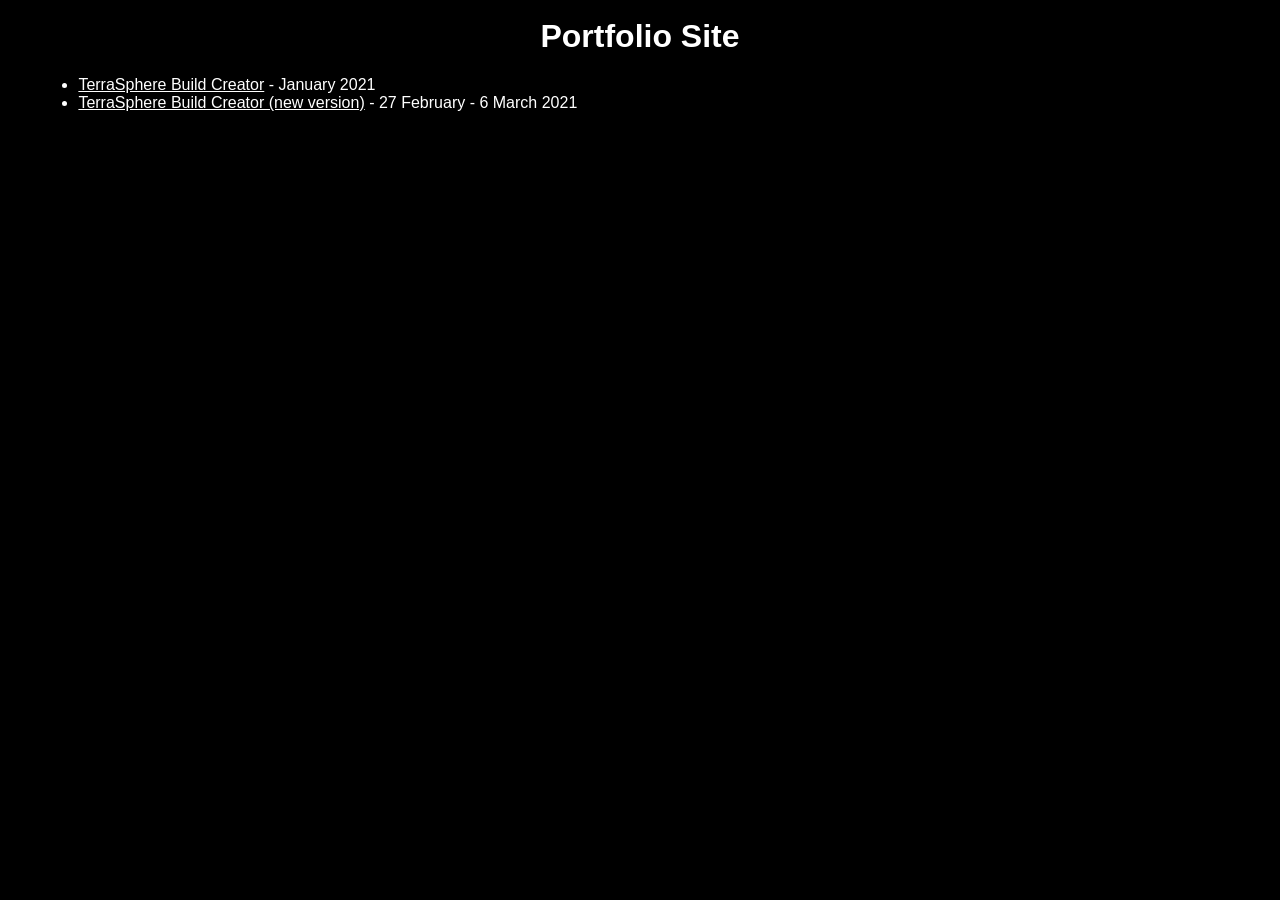
==== index.html @ a378c7ae "Change dates" ====
<head>
  <meta title="Portfolio Site">
  <meta charset="UTF-8">
  <link rel="stylesheet" href="companionapp.css">
  <link rel="stylesheet" href="index.css">
</head>
<body>
  <h1>Portfolio Site</h1>
  <ul>
    <li><a href="companionapp.html">TerraSphere Build Creator</a> - January 2021</li>
    <li><a href="app.html">TerraSphere Build Creator (new version)</a> - 27 February - 6 March 2021</li>
  </ul>
</body>
---- companionapp.css ----
body {
  margin: 2vh 3vw;
  margin-bottom: 0px;
  background-color: rgba(0,0,0,1);
  color: rgba(255,255,255,1);
  font-family: "Roboto", sans-serif;
}

h1 {
  text-align: center;
}

.builder {
  display: flex;
  flex-wrap: wrap;
  padding: 1vw;
  column-gap: 5px;
  row-gap: 5px;
  width: 90vw;
  height: 70vh;
  overflow-y: auto;
  margin: auto;
  justify-content: space-evenly;
  align-items: center;
  user-select: none;
}

.card {
  background-color: rgba(0,0,0,1);
  min-width: 65px;
  min-height: 65px;
  max-width: 150px;
  max-height: 150px;
  width: 20vw;
  height: 20vw;
  font-size: clamp(9px, 1.5vw,12px);
  color: rgba(255,255,255,0.8);
  display: flex;
  flex-direction: column;
  justify-content: center;
  align-items: center;
  border-radius: 50%;
  background-color: rgba(255,255,255,0.1);
  cursor: pointer;
  text-align: center;
}

.card img {
  max-width: 70px;
  max-height: 70px;
}

.alter {
  color: rgba(255,255,255,0.6);
  font-style: italic;
}

.navigation {
  background-color: rgba(0,240,140,1);
  color: rgba(0,0,0,1);
  width: 10vw;
  margin: auto;
  bottom: 0;
  text-align: center;
  padding: 0.5vh 0.5vw;
  font-size: 1.5rem;
  border-radius: 5px;
  font-weight: bold;
  user-select: none;
}

.select {
  border: 2px solid yellow;
  box-sizing: border-box;
}

.select.Arcanamancy {
  background-color: rgba(80,203,277,1);
}

.select.Evoke {
  background-color: rgba(80,203,277,1);
}

.select.Pierce-Weapons {
  background-color: rgba(80,203,277,1);
}

.select.Astramancy {
  background-color: rgba(68,26,76,1);
}

.select.Dark-Magic {
  background-color: rgba(68,26,76,1);
}

.select.Animancy {
  background-color: rgba(68,26,76,1);
}

.select.Corrupt {
  background-color: rgba(68,26,76,1);
}

.select.Beast-Arts {
  background-color: rgba(220,130,0);
}

.select.Crush-Weapons {
  background-color: rgba(220,130,0,1);
}

.select.Geomancy {
  background-color: rgba(65,42,21,1);
}

.select.Guard-Arts {
  background-color: rgba(220,200,25,1);
}

.select.Divine-Magic {
  background-color: rgba(220,200,25,1);
}

.select.Aura {
  background-color: rgba(220,200,25,1);
}

.select.Hemomancy {
  background-color: rgba(215,10,0,1);
}

.select.Pyromancy {
  background-color: rgba(215,10,0,1);
}

.select.Battle-Spirit {
  background-color: rgba(215,10,0,1);
}

.select.Weapon-Arts {
  background-color: rgba(215,10,0,1);
}

.select.Hydromancy {
  background-color: rgba(0,195,220,1);
}

.select.Harmonic-Magic {
  background-color: rgba(0,195,220,1);
}

.select.Illusion-Magic {
  background-color: rgba(240,65,240,1);
}

.select.Chronomancy {
  background-color: rgba(240,65,240,1);
}

.select.Metamorph {
  background-color: rgba(240,65,240,1);
}

.select.Aeromancy {
  background-color: rgba(25,220,170,1);
}

.select.Spirit-Magic {
  background-color: rgba(25,220,170,1);
}

.select.Martial-Arts {
  background-color: rgba(60,60,60,1);
}

.select.Magitech {
  background-color: rgba(60,60,60,1);
}

.select.Ranged-Weapons {
  background-color: rgba(0,230,100,1);
}

.select.Nature-Magic {
  background-color: rgba(0,230,100,1);
}

.select.Dynamism {
  background-color: rgba(0,230,100,1);
}

.select.Shadow-Arts {
  background-color: rgba(60,60,60,1);
}

.select.Slash-Weapons {
  background-color: rgba(26,39,80,1);
}

.select.Conjure {
  background-color: rgba(26,39,80,1);
}

.select.Mend {
  background-color: rgba(26,39,80,1);
}

.select.Summon {
  background-color: rgba(26,39,80,1);
}

.select.Alchemy {
  background-color: rgba(33,69,35,1);
}

.select.Hyper-Sense {
  background-color: rgba(33,69,35,1);
}

.p2, .p3, .p4 {
  display: none;
}

.navcontainer {
  width: 20vw;
  margin: auto;
  margin-bottom: 2vh;
}

.display {
  background-color: black;
  width: 90vw;
  height: 150px;
  display: flex;
  padding: 1vh 1vw;
  justify-content: center;
}

.builder.p2 {
  align-items: flex-start;
}

#masterybar {
  display: grid;
  grid-auto-flow: column;
  grid-template-rows: 1fr 1fr;
  font-size: clamp(9px, 1.3vw,12px);
}

#masterybar select {
  height: 2.4vh;
  width: 60%;
  margin: auto;
}

.mcontainer {
  display: flex;
  flex-direction: column;
  text-align: center;
  margin: 0 1vw;
  justify-content: center;
  align-items: center;
}

.mcontainer > img {
  width: min(8vw, 90px);
  height: min(8vw, 90px);
}

.equipmentranks {
  display: flex;
}

.weaponrank, .armorrank {
  display: flex;
  width: 20vw;
  flex-direction: column;
  text-align: center;
}

.weaponrank img {
  width: 12vw;
  margin: auto;
}

.armorrank img {
  width: 12vw;
  margin: auto;
}

#P2Builder {
  align-items: flex-start;
}

.armorrank select {
  max-width: 15vw;
  margin: auto;
}

.weaponrank select {
  max-width: 15vw;
  margin: auto;
}

#OtherActions {
  display: flex;
  flex-direction: row;
  flex-wrap: wrap;
  justify-content: space-evenly;
  align-items: center;
}

#StandardActions {
  display: flex;
  flex-direction: row;
  flex-wrap: nowrap;
  justify-content: space-evenly;
  align-items: center;
}

.actioncard {
  display: flex;
  flex-direction: column;
  width: 22vw;
  min-width: 220px;
  height: 25vw;
  min-height: 250px;
  user-select: none;
  text-align: center;
  border: 1px solid black;
  background-color: white;
  color: black;
  border-radius: 3px;
  box-sizing: border-box;
  padding: 1vh 1vw;
  justify-content: flex-start;
  font-size: clamp(5px, 1.3vw,12px);
  flex-wrap: wrap;
  margin-bottom: 1vh;
}

.actioncard.standard {
  margin-right: 1vw;
  border: 3px solid yellow;
  box-shadow: 0 0 4px white;
}

.rollcode {
  font-family: monospace;
  user-select: all;
}

.selectedcard {
  background-color: rgba(220,220,220,1);
  border: 3px solid rgba(77,148,255);
  box-shadow: 0 0 4px cyan;
}

.actionname {
  font-weight: bold;
  text-transform: uppercase;
}

.masteryarea {
  grid-row: 1;
  background-color: black;
  display: grid;
  grid-template-rows: 1fr;
  grid-template-columns: 1fr 3fr;
  justify-content: space-evenly;
}

.equipmentspace {
  display: grid;
  grid-template-areas:
    "weaponspace armorspace"
    "weapontext armortext";
  font-size: 1.3vw;
}

.weaponspace {
  grid-area: weaponspace;
  justify-self: center;
  margin-right: 3px;
}

.weaponspace img {
  width: 10vw;
  height: 10vw;
  max-width: 80px;
  max-height: 80px;
}

.armorspace {
  grid-area: armorspace;
  justify-self: center;
}

.armorspace img {
  width: 10vw;
  height: 10vw;
  max-width: 80px;
  max-height: 80px;
}

.weapontext {
  grid-area: weapontext;
  justify-self: center;
  text-align: center;
  font-size: max(12px, 1.3vw);
  margin-right: 3px;
}

.armortext {
  grid-area: armortext;
  justify-self: center;
  text-align: center;
  font-size: max(12px, 1.3vw);
}

.masteryspace {
  display: grid;
  grid-template-areas:
    "mastery1 mastery2 mastery3"
    "mastery1text mastery2text mastery3text";
  grid-auto-flow: column;
}

.mastery {
  justify-self: center;
}

.mastery img {
  width: 10vw;
  height: 10vw;
  max-width: 80px;
  max-height: 80px;
}

.masterytext {
  font-size: 1.3vw;
  justify-self: center;
  text-align: center;
}

#standardactionspace {
  grid-row: 2;
  display: flex;
  flex-wrap: nowrap;
  flex-direction: row;
  justify-content: center;
}

#chosenactionspace {
  grid-row: 3;
  display: flex;
  flex-wrap: wrap;
  flex-direction: row;
  justify-content: center;
}

.finalstandard {
  background-color: rgba(220,220,220,1);
  border: 3px solid yellow;
  box-shadow: 0 0 4px cyan;
  margin-right: 10px;
}

.finalchosen {
  background-color: rgba(220,220,220,1);
  border: 3px solid rgba(77,148,255,1);
  box-shadow: 0 0 4px cyan;
  margin-right: 10px;
}

.vuln {
  color: red;
}

.guard {
  color: forestgreen;
}

#P4Builder {
  height: 86vh;
}

.togglemastery {
  background-color: black;
  width: 80%;
  margin-left: auto;
  margin-right: auto;
}

.togglemastery img {
  width: 3vw;
  height: 3vw;
}

.instructions {
  text-align: center;
  text-decoration: underline dotted;
  text-transform: uppercase;
}

#savesandchecks {
  display: grid;
  grid-auto-flow: column;
  text-align: center;
  grid-template-areas: "saves . checks";
}

#saves {
  display: flex;
  flex-direction: column;
  grid-area: saves;
}

.savearea {
  display: flex;
  flex-direction: row;
  justify-content: space-around;
}

#fortitude {
  grid-area: fortsave;
}

#will {
  grid-area: willsave;
}

#reflex {
  grid-area: reflexsave;
}

#checks {
  display: flex;
  flex-direction: column;
  grid-area: checks;
  align-self: end;
}

.checkarea {
  display: flex;
  flex-direction: row;
  justify-content: space-around;
}

#fitness {
  grid-area: fitnesscheck;
}

#knowledge {
  grid-area: knowledgecheck;
}

#knack {
  grid-area: knackcheck;
}

#presence {
  grid-area: presencecheck;
}

#awareness {
  grid-area: awarenesscheck;
}

#spirituality {
  grid-area: spiritualitycheck;
}

#saveheader {
  background-color: rgba(235, 220, 30, 1);
  color: rgba(0,0,0,1);
  font-weight: bold;
}

#checkheader {
  background-color: rgba(77,148,255,1);
  color: rgba(0,0,0,1);
  font-weight: bold;
}
---- index.css ----
a {
  color: white;
}

a:link {
  color: white;
}

a:visited {
  color: darkgrey;
}

a:hover {
  color: lightgrey;
  text-decoration: underline dotted;
}

a:active {
  color: white;
}
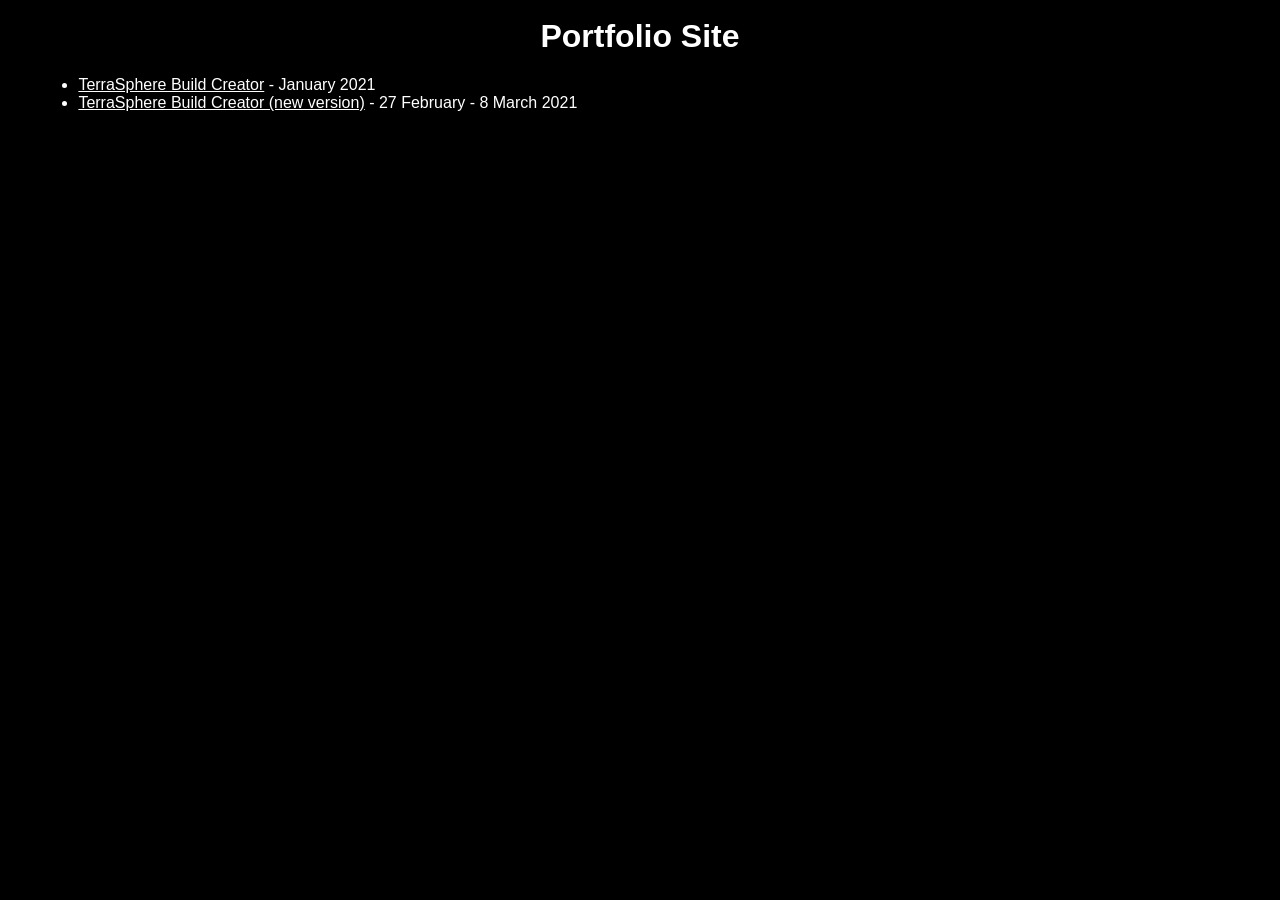
==== commit e2df17b8: "Update dates" ====
--- a/index.html
+++ b/index.html
@@ -8,6 +8,6 @@
   <h1>Portfolio Site</h1>
   <ul>
     <li><a href="companionapp.html">TerraSphere Build Creator</a> - January 2021</li>
-    <li><a href="app.html">TerraSphere Build Creator (new version)</a> - 27 February - 6 March 2021</li>
+    <li><a href="app.html">TerraSphere Build Creator (new version)</a> - 27 February - 8 March 2021</li>
   </ul>
 </body>
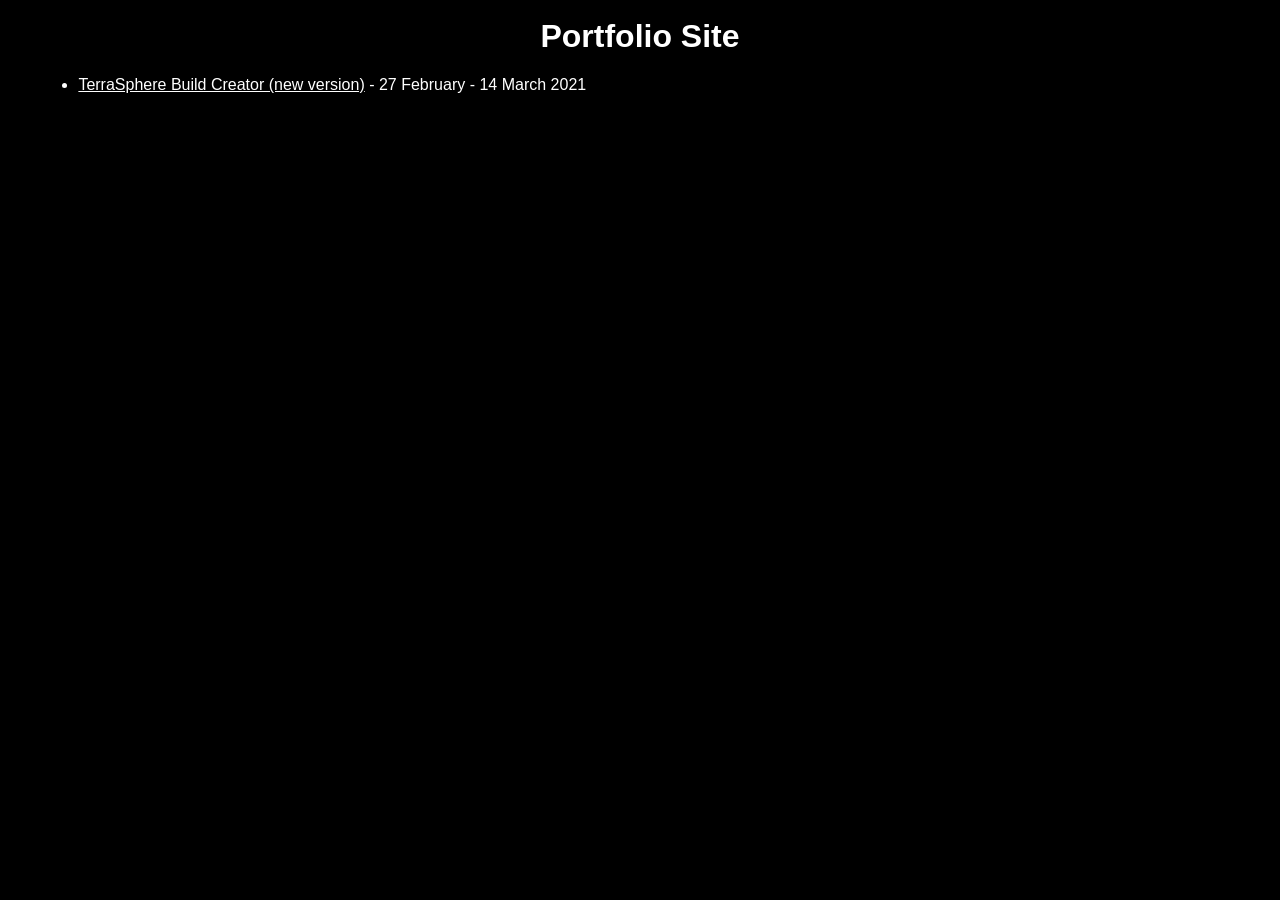
==== commit b2e66e14: "Update index.html" ====
--- a/index.html
+++ b/index.html
@@ -7,7 +7,6 @@
 <body>
   <h1>Portfolio Site</h1>
   <ul>
-    <li><a href="companionapp.html">TerraSphere Build Creator</a> - January 2021</li>
-    <li><a href="app.html">TerraSphere Build Creator (new version)</a> - 27 February - 8 March 2021</li>
+    <li><a href="app.html">TerraSphere Build Creator (new version)</a> - 27 February - 14 March 2021</li>
   </ul>
 </body>
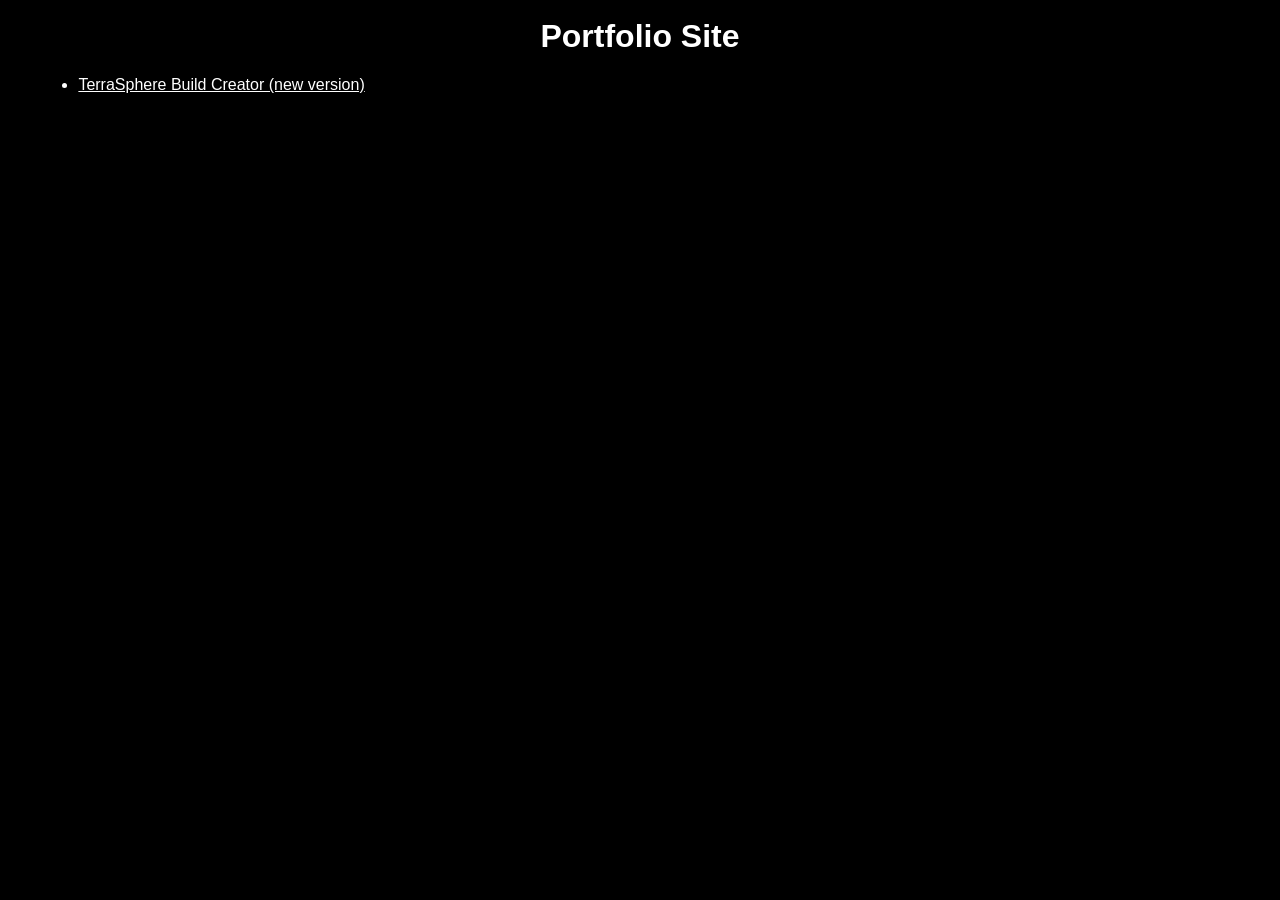
==== commit a7f8863b: "navbar" ====
--- a/index.html
+++ b/index.html
@@ -7,6 +7,6 @@
 <body>
   <h1>Portfolio Site</h1>
   <ul>
-    <li><a href="app.html">TerraSphere Build Creator (new version)</a> - 27 February - 14 March 2021</li>
+    <li><a href="app.html">TerraSphere Build Creator (new version)</a></li>
   </ul>
 </body>
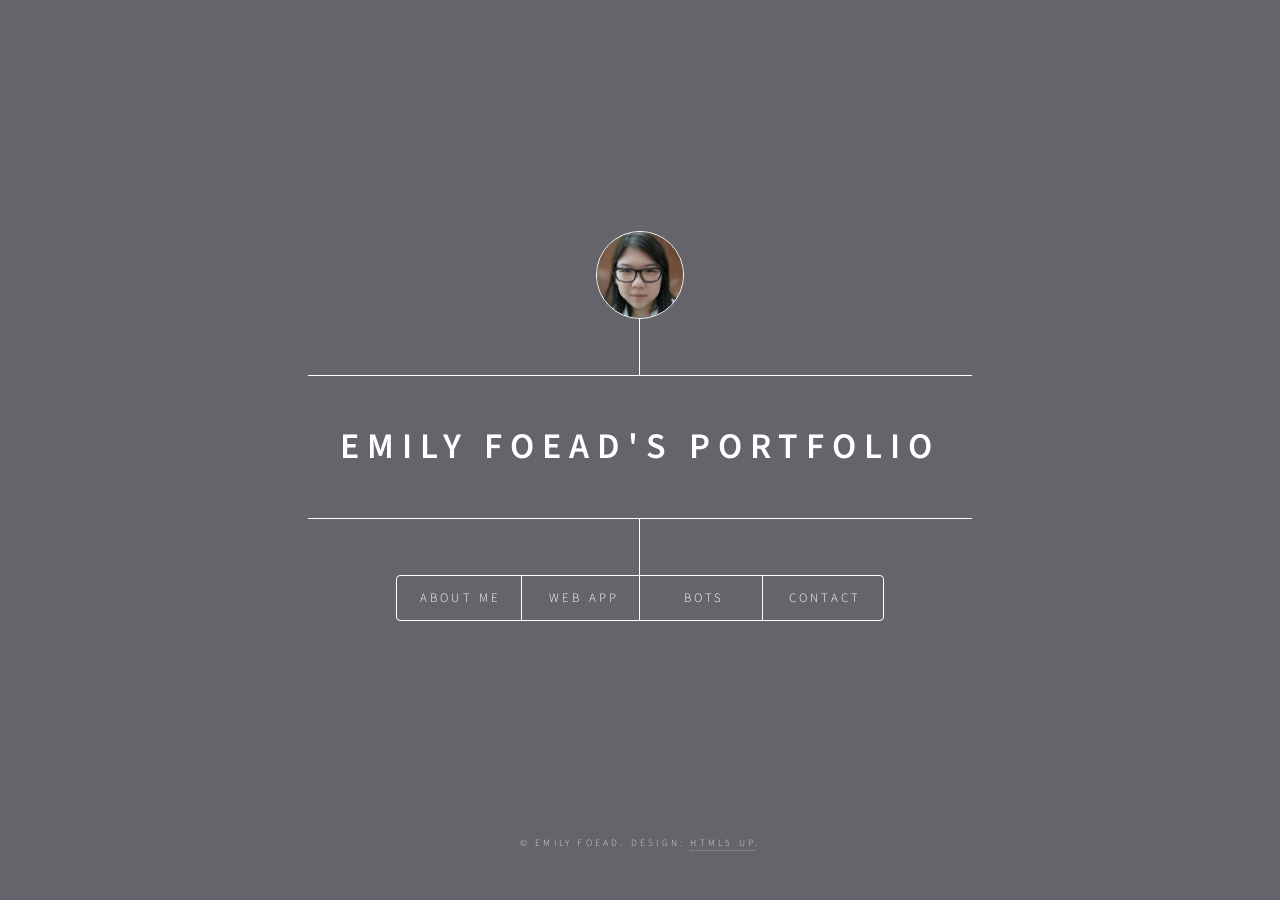
==== commit 61c1cd5c: "Add files via upload" ====
--- a/index.html
+++ b/index.html
@@ -1,12 +1,419 @@
-<head>
-  <meta title="Portfolio Site">
-  <meta charset="UTF-8">
-  <link rel="stylesheet" href="companionapp.css">
-  <link rel="stylesheet" href="index.css">
-</head>
-<body>
-  <h1>Portfolio Site</h1>
-  <ul>
-    <li><a href="app.html">TerraSphere Build Creator (new version)</a></li>
-  </ul>
-</body>
+<!DOCTYPE HTML>
+<!--
+	Dimension by HTML5 UP
+	html5up.net | @ajlkn
+	Free for personal and commercial use under the CCA 3.0 license (html5up.net/license)
+-->
+<html>
+	<head>
+		<title>Emily Foead's Portfolio</title>
+		<meta charset="utf-8" />
+		<meta name="viewport" content="width=device-width, initial-scale=1, user-scalable=no" />
+		<link rel="stylesheet" href="assets/css/main.css" />
+		<noscript><link rel="stylesheet" href="assets/css/noscript.css" /></noscript>
+	</head>
+	<body class="is-preload">
+
+		<!-- Wrapper -->
+			<div id="wrapper">
+
+				<!-- Header -->
+					<header id="header">
+						<div class="logo">
+							<img class="headshot" src="images/headshot.jpg"></img>
+						</div>
+						<div class="content">
+							<div class="inner">
+								<h1>Emily Foead's Portfolio</h1>
+							</div>
+						</div>
+						<nav>
+							<ul>
+								<li><a href="#about">About Me</a></li>
+								<li><a href="#webapp">Web App</a></li>
+								<li><a href="#bots">Bots</a></li>
+								<!--<li><a href="#analysis">Analysis</a></li>-->
+								<li><a href="#contact">Contact</a></li>
+								<!--<li><a href="#elements">Elements</a></li>-->
+							</ul>
+						</nav>
+					</header>
+
+				<!-- Main -->
+					<div id="main">
+
+						<!-- Intro -->
+							<article id="about">
+								<h2 class="major">About Me</h2>
+								<p>Hello, I'm Emily Foead, a research analyst and developer based in Indonesia! 🇮🇩</p>
+								<p>I work with various tools including but not limited to Microsoft Excel, Google Sheets, and R to analyze and visualize data. My passion is taking information and turning it into easily digestible forms that suit a variety of audiences and purposes. I firmly believe that learning should be fun, and I always try to discover fun new perspectives and insights that get people looking at old data in new ways.</p>
+								<p>I also develop applications and bots! This website serves as a showcase of my various projects. If you would like to try out my bots, you can find a link to my Discord server in the Contacts section.</p>
+							</article>
+
+						<!-- Work -->
+							<article id="webapp">
+								<h2 class="major">TerraSphere Build Editor</h2>
+								<video muted controls>
+									<source src="images/buildeditor.mp4" type="video/mp4">
+									Your browser does not support the video tag.
+								</video>
+								<p><a href="https://terrarp.com/app/" target="_blank">Link</a><br><em>HTML, CSS, Javascript</em> (with design and CSS by <a href="https://tomta.net/" target="_blank">Tom Ta</a>)</p>
+								<p>The TerraSphere Build Editor is a web app designed for the TerraSphere Roleplaying System. It allows players to input their characters' abilities, select from available actions, and generates roll codes that can be parsed by the <a href="#bots">TerraSphere Sytem Bot</a>.</p>
+								<p>The build editor is also compatible and integrated with the forums, capable of importing data directly from character profiles and skipping the manual input stage.</p>
+								<video muted controls>
+									<source src="images/import.mp4" type="video/mp4">
+									Your browser does not support the video tag.
+								</video>
+								<p>Build codes are generated at the end of the process and can be used to access previously created builds.</p>
+								<video muted controls>
+									<source src="images/sharebuild.mp4" type="video/mp4">
+									Your browser does not support the video tag.
+								</video>
+								<p>Roll codes are also customizable based on user selection in the build editor.</p>
+								<video muted controls>
+									<source src="images/buttons.mp4" type="video/mp4">
+									Your browser does not support the video tag.
+								</video>
+							</article>
+
+						<!-- About -->
+							<article id="bots">
+								<h2 class="major">Discord Bots</h2>
+								<p><em>Javascript, Node.js, MongoDB</em></p>
+								<p>I have developed various Discord bots of varying levels of complexity.</p>
+								<p>The primary bot I develop is the TerraSphere System Bot, as a companion to the TerraSphere Roleplaying System.</p>
+								<p>Functions:</p>
+								<ul>
+									<li>Rolling specially named dice, using codes generated by the <a href="#webapp">TerraSphere Build Editor</a>. It can handle rolling with advantage or disadvantage (taking the higher or lower of 2 rolls), exploding dice (dice that roll the maximum value add one more die to the total), checking if necessary arguments are included, and checking for success/failure conditions</li>
+								</ul>
+								<video muted controls>
+									<source src="images/rollcodes.mp4" type="video/mp4">
+									Your browser does not support the video tag.
+								</video>
+								<ul>
+									<li>Generating random characters and builds. Images are sourced from Danbooru</li>
+								</ul>
+								<video muted controls>
+									<source src="images/random.mp4" type="video/mp4">
+									Your browser does not support the video tag.
+								</video>
+								<ul>
+									<li>Integrated with MongoDB in order to persistently track and measure game statistics. The bot can perform CRUD operations</li>
+								</ul>
+								<video muted controls>
+									<source src="images/tracker.mp4" type="video/mp4">
+									Your browser does not support the video tag.
+								</video>
+								<ul>
+									<li>Integrated with TerraSphere forums in order to retrieve and display character and player data.</li>
+								</ul>
+								<video muted controls>
+									<source src="images/characterlookup.mp4" type="video/mp4">
+									Your browser does not support the video tag.
+								</video>
+								<p>Other bots and functions</p>
+								<ul>
+									<li>Follow Twitter accounts and post updates to Discord</li>
+								</ul>
+								<span class="image main"><img src="images/twitter.png" /></span>
+							</article>
+
+						<!-- Analysis -->
+							<article id="analysis">
+								<h2 class="major">Analysis</h2>
+								<span class="image main"><img src="images/pic03.jpg" alt="" /></span>
+								<p>Data analysis</p>
+							</article>
+
+						<!-- Contact -->
+							<article id="contact">
+								<h2 class="major">Contact</h2>
+								<form method="post" action="mailto:emilyfoead@gmail.com?subject=Portfolio Site">
+									<div class="fields">
+										<div class="field half">
+											<label for="name">Name</label>
+											<input type="text" name="name" id="name" />
+										</div>
+										<div class="field half">
+											<label for="email">Email</label>
+											<input type="text" name="email" id="email" />
+										</div>
+										<div class="field">
+											<label for="message">Message</label>
+											<textarea name="message" id="message" rows="4"></textarea>
+										</div>
+									</div>
+									<ul class="actions">
+										<li><input type="submit" value="Send Message" class="primary" /></li>
+										<li><input type="reset" value="Reset" /></li>
+									</ul>
+								</form>
+								<ul class="icons">
+									<li><a href="#" target="_blank" class="icon brands fa-linkedin"><span class="label" alt="LinkedIn">LinkedIn</span></a></li>
+									<li><a href="https://discord.gg/YJPgkmESDB" target="_blank" class="icon brands fa-discord"><span class="label" alt="Discord">Discord</span></a></li>
+								</ul>
+							</article>
+
+						<!-- Elements -->
+							<article id="elements">
+								<h2 class="major">Elements</h2>
+
+								<section>
+									<h3 class="major">Text</h3>
+									<p>This is <b>bold</b> and this is <strong>strong</strong>. This is <i>italic</i> and this is <em>emphasized</em>.
+									This is <sup>superscript</sup> text and this is <sub>subscript</sub> text.
+									This is <u>underlined</u> and this is code: <code>for (;;) { ... }</code>. Finally, <a href="#">this is a link</a>.</p>
+									<hr />
+									<h2>Heading Level 2</h2>
+									<h3>Heading Level 3</h3>
+									<h4>Heading Level 4</h4>
+									<h5>Heading Level 5</h5>
+									<h6>Heading Level 6</h6>
+									<hr />
+									<h4>Blockquote</h4>
+									<blockquote>Fringilla nisl. Donec accumsan interdum nisi, quis tincidunt felis sagittis eget tempus euismod. Vestibulum ante ipsum primis in faucibus vestibulum. Blandit adipiscing eu felis iaculis volutpat ac adipiscing accumsan faucibus. Vestibulum ante ipsum primis in faucibus lorem ipsum dolor sit amet nullam adipiscing eu felis.</blockquote>
+									<h4>Preformatted</h4>
+									<pre><code>i = 0;
+
+while (!deck.isInOrder()) {
+    print 'Iteration ' + i;
+    deck.shuffle();
+    i++;
+}
+
+print 'It took ' + i + ' iterations to sort the deck.';</code></pre>
+								</section>
+
+								<section>
+									<h3 class="major">Lists</h3>
+
+									<h4>Unordered</h4>
+									<ul>
+										<li>Dolor pulvinar etiam.</li>
+										<li>Sagittis adipiscing.</li>
+										<li>Felis enim feugiat.</li>
+									</ul>
+
+									<h4>Alternate</h4>
+									<ul class="alt">
+										<li>Dolor pulvinar etiam.</li>
+										<li>Sagittis adipiscing.</li>
+										<li>Felis enim feugiat.</li>
+									</ul>
+
+									<h4>Ordered</h4>
+									<ol>
+										<li>Dolor pulvinar etiam.</li>
+										<li>Etiam vel felis viverra.</li>
+										<li>Felis enim feugiat.</li>
+										<li>Dolor pulvinar etiam.</li>
+										<li>Etiam vel felis lorem.</li>
+										<li>Felis enim et feugiat.</li>
+									</ol>
+									<h4>Icons</h4>
+									<ul class="icons">
+										<li><a href="#" class="icon brands fa-twitter"><span class="label">Twitter</span></a></li>
+										<li><a href="#" class="icon brands fa-facebook-f"><span class="label">Facebook</span></a></li>
+										<li><a href="#" class="icon brands fa-instagram"><span class="label">Instagram</span></a></li>
+										<li><a href="#" class="icon brands fa-github"><span class="label">Github</span></a></li>
+									</ul>
+
+									<h4>Actions</h4>
+									<ul class="actions">
+										<li><a href="#" class="button primary">Default</a></li>
+										<li><a href="#" class="button">Default</a></li>
+									</ul>
+									<ul class="actions stacked">
+										<li><a href="#" class="button primary">Default</a></li>
+										<li><a href="#" class="button">Default</a></li>
+									</ul>
+								</section>
+
+								<section>
+									<h3 class="major">Table</h3>
+									<h4>Default</h4>
+									<div class="table-wrapper">
+										<table>
+											<thead>
+												<tr>
+													<th>Name</th>
+													<th>Description</th>
+													<th>Price</th>
+												</tr>
+											</thead>
+											<tbody>
+												<tr>
+													<td>Item One</td>
+													<td>Ante turpis integer aliquet porttitor.</td>
+													<td>29.99</td>
+												</tr>
+												<tr>
+													<td>Item Two</td>
+													<td>Vis ac commodo adipiscing arcu aliquet.</td>
+													<td>19.99</td>
+												</tr>
+												<tr>
+													<td>Item Three</td>
+													<td> Morbi faucibus arcu accumsan lorem.</td>
+													<td>29.99</td>
+												</tr>
+												<tr>
+													<td>Item Four</td>
+													<td>Vitae integer tempus condimentum.</td>
+													<td>19.99</td>
+												</tr>
+												<tr>
+													<td>Item Five</td>
+													<td>Ante turpis integer aliquet porttitor.</td>
+													<td>29.99</td>
+												</tr>
+											</tbody>
+											<tfoot>
+												<tr>
+													<td colspan="2"></td>
+													<td>100.00</td>
+												</tr>
+											</tfoot>
+										</table>
+									</div>
+
+									<h4>Alternate</h4>
+									<div class="table-wrapper">
+										<table class="alt">
+											<thead>
+												<tr>
+													<th>Name</th>
+													<th>Description</th>
+													<th>Price</th>
+												</tr>
+											</thead>
+											<tbody>
+												<tr>
+													<td>Item One</td>
+													<td>Ante turpis integer aliquet porttitor.</td>
+													<td>29.99</td>
+												</tr>
+												<tr>
+													<td>Item Two</td>
+													<td>Vis ac commodo adipiscing arcu aliquet.</td>
+													<td>19.99</td>
+												</tr>
+												<tr>
+													<td>Item Three</td>
+													<td> Morbi faucibus arcu accumsan lorem.</td>
+													<td>29.99</td>
+												</tr>
+												<tr>
+													<td>Item Four</td>
+													<td>Vitae integer tempus condimentum.</td>
+													<td>19.99</td>
+												</tr>
+												<tr>
+													<td>Item Five</td>
+													<td>Ante turpis integer aliquet porttitor.</td>
+													<td>29.99</td>
+												</tr>
+											</tbody>
+											<tfoot>
+												<tr>
+													<td colspan="2"></td>
+													<td>100.00</td>
+												</tr>
+											</tfoot>
+										</table>
+									</div>
+								</section>
+
+								<section>
+									<h3 class="major">Buttons</h3>
+									<ul class="actions">
+										<li><a href="#" class="button primary">Primary</a></li>
+										<li><a href="#" class="button">Default</a></li>
+									</ul>
+									<ul class="actions">
+										<li><a href="#" class="button">Default</a></li>
+										<li><a href="#" class="button small">Small</a></li>
+									</ul>
+									<ul class="actions">
+										<li><a href="#" class="button primary icon solid fa-download">Icon</a></li>
+										<li><a href="#" class="button icon solid fa-download">Icon</a></li>
+									</ul>
+									<ul class="actions">
+										<li><span class="button primary disabled">Disabled</span></li>
+										<li><span class="button disabled">Disabled</span></li>
+									</ul>
+								</section>
+
+								<section>
+									<h3 class="major">Form</h3>
+									<form method="post" action="#">
+										<div class="fields">
+											<div class="field half">
+												<label for="demo-name">Name</label>
+												<input type="text" name="demo-name" id="demo-name" value="" placeholder="Jane Doe" />
+											</div>
+											<div class="field half">
+												<label for="demo-email">Email</label>
+												<input type="email" name="demo-email" id="demo-email" value="" placeholder="jane@untitled.tld" />
+											</div>
+											<div class="field">
+												<label for="demo-category">Category</label>
+												<select name="demo-category" id="demo-category">
+													<option value="">-</option>
+													<option value="1">Manufacturing</option>
+													<option value="1">Shipping</option>
+													<option value="1">Administration</option>
+													<option value="1">Human Resources</option>
+												</select>
+											</div>
+											<div class="field half">
+												<input type="radio" id="demo-priority-low" name="demo-priority" checked>
+												<label for="demo-priority-low">Low</label>
+											</div>
+											<div class="field half">
+												<input type="radio" id="demo-priority-high" name="demo-priority">
+												<label for="demo-priority-high">High</label>
+											</div>
+											<div class="field half">
+												<input type="checkbox" id="demo-copy" name="demo-copy">
+												<label for="demo-copy">Email me a copy</label>
+											</div>
+											<div class="field half">
+												<input type="checkbox" id="demo-human" name="demo-human" checked>
+												<label for="demo-human">Not a robot</label>
+											</div>
+											<div class="field">
+												<label for="demo-message">Message</label>
+												<textarea name="demo-message" id="demo-message" placeholder="Enter your message" rows="6"></textarea>
+											</div>
+										</div>
+										<ul class="actions">
+											<li><input type="submit" value="Send Message" class="primary" /></li>
+											<li><input type="reset" value="Reset" /></li>
+										</ul>
+									</form>
+								</section>
+
+							</article>
+
+					</div>
+
+				<!-- Footer -->
+					<footer id="footer">
+						<p class="copyright">&copy; Emily Foead. Design: <a href="https://html5up.net">HTML5 UP</a>.</p>
+					</footer>
+
+			</div>
+
+		<!-- BG -->
+			<div id="bg"></div>
+
+		<!-- Scripts -->
+			<script src="assets/js/jquery.min.js"></script>
+			<script src="assets/js/browser.min.js"></script>
+			<script src="assets/js/breakpoints.min.js"></script>
+			<script src="assets/js/util.js"></script>
+			<script src="assets/js/main.js"></script>
+
+	</body>
+</html>
--- a/assets/css/main.css
+++ b/assets/css/main.css
@@ -0,0 +1,1675 @@
+@import url(fontawesome-all.min.css);
+@import url("https://fonts.googleapis.com/css?family=Source+Sans+Pro:300italic,600italic,300,600");
+
+/*
+	Dimension by HTML5 UP
+	html5up.net | @ajlkn
+	Free for personal and commercial use under the CCA 3.0 license (html5up.net/license)
+*/
+
+html, body, div, span, applet, object,
+iframe, h1, h2, h3, h4, h5, h6, p, blockquote,
+pre, a, abbr, acronym, address, big, cite,
+code, del, dfn, em, img, ins, kbd, q, s, samp,
+small, strike, strong, sub, sup, tt, var, b,
+u, i, center, dl, dt, dd, ol, ul, li, fieldset,
+form, label, legend, table, caption, tbody,
+tfoot, thead, tr, th, td, article, aside,
+canvas, details, embed, figure, figcaption,
+footer, header, hgroup, menu, nav, output, ruby,
+section, summary, time, mark, audio, video {
+	margin: 0;
+	padding: 0;
+	border: 0;
+	font-size: 100%;
+	font: inherit;
+	vertical-align: baseline;}
+
+article, aside, details, figcaption, figure,
+footer, header, hgroup, menu, nav, section {
+	display: block;}
+
+body {
+	line-height: 1;
+}
+
+ol, ul {
+	list-style: none;
+}
+
+blockquote, q {
+	quotes: none;
+}
+
+	blockquote:before, blockquote:after, q:before, q:after {
+		content: '';
+		content: none;
+	}
+
+table {
+	border-collapse: collapse;
+	border-spacing: 0;
+}
+
+body {
+	-webkit-text-size-adjust: none;
+}
+
+mark {
+	background-color: transparent;
+	color: inherit;
+}
+
+input::-moz-focus-inner {
+	border: 0;
+	padding: 0;
+}
+
+input, select, textarea {
+	-moz-appearance: none;
+	-webkit-appearance: none;
+	-ms-appearance: none;
+	appearance: none;
+}
+
+/* Basic */
+
+	@-ms-viewport {
+		width: device-width;
+	}
+
+	@media screen and (max-width: 480px) {
+
+		html, body {
+			min-width: 320px;
+		}
+
+	}
+
+	html {
+		box-sizing: border-box;
+	}
+
+	*, *:before, *:after {
+		box-sizing: inherit;
+	}
+
+	body {
+		background: #ffffff;
+	}
+
+		body.is-preload *, body.is-preload *:before, body.is-preload *:after {
+			-moz-animation: none !important;
+			-webkit-animation: none !important;
+			-ms-animation: none !important;
+			animation: none !important;
+			-moz-transition: none !important;
+			-webkit-transition: none !important;
+			-ms-transition: none !important;
+			transition: none !important;
+		}
+
+/* Type */
+
+	html {
+		font-size: 16pt;
+	}
+
+		@media screen and (max-width: 1680px) {
+
+			html {
+				font-size: 12pt;
+			}
+
+		}
+
+		@media screen and (max-width: 736px) {
+
+			html {
+				font-size: 11pt;
+			}
+
+		}
+
+		@media screen and (max-width: 360px) {
+
+			html {
+				font-size: 10pt;
+			}
+
+		}
+
+	body, input, select, textarea {
+		color: #ffffff;
+		font-family: "Source Sans Pro", sans-serif;
+		font-weight: 300;
+		font-size: 1rem;
+		line-height: 1.65;
+	}
+
+	a {
+		-moz-transition: color 0.2s ease-in-out, background-color 0.2s ease-in-out, border-bottom-color 0.2s ease-in-out;
+		-webkit-transition: color 0.2s ease-in-out, background-color 0.2s ease-in-out, border-bottom-color 0.2s ease-in-out;
+		-ms-transition: color 0.2s ease-in-out, background-color 0.2s ease-in-out, border-bottom-color 0.2s ease-in-out;
+		transition: color 0.2s ease-in-out, background-color 0.2s ease-in-out, border-bottom-color 0.2s ease-in-out;
+		border-bottom: dotted 1px rgba(255, 255, 255, 0.5);
+		text-decoration: none;
+		color: inherit;
+	}
+
+		a:hover {
+			border-bottom-color: transparent;
+		}
+
+	strong, b {
+		color: #ffffff;
+		font-weight: 600;
+	}
+
+	em, i {
+		font-style: italic;
+	}
+
+	p {
+		margin: 0 0 2rem 0;
+	}
+
+	h1, h2, h3, h4, h5, h6 {
+		color: #ffffff;
+		font-weight: 600;
+		line-height: 1.5;
+		margin: 0 0 1rem 0;
+		text-transform: uppercase;
+		letter-spacing: 0.2rem;
+	}
+
+		h1 a, h2 a, h3 a, h4 a, h5 a, h6 a {
+			color: inherit;
+			text-decoration: none;
+		}
+
+		h1.major, h2.major, h3.major, h4.major, h5.major, h6.major {
+			border-bottom: solid 1px #ffffff;
+			width: -moz-max-content;
+			width: -webkit-max-content;
+			width: -ms-max-content;
+			width: max-content;
+			padding-bottom: 0.5rem;
+			margin: 0 0 2rem 0;
+		}
+
+	h1 {
+		font-size: 2.25rem;
+		line-height: 1.3;
+		letter-spacing: 0.5rem;
+	}
+
+	h2 {
+		font-size: 1.5rem;
+		line-height: 1.4;
+		letter-spacing: 0.5rem;
+	}
+
+	h3 {
+		font-size: 1rem;
+	}
+
+	h4 {
+		font-size: 0.8rem;
+	}
+
+	h5 {
+		font-size: 0.7rem;
+	}
+
+	h6 {
+		font-size: 0.6rem;
+	}
+
+	@media screen and (max-width: 736px) {
+
+		h1 {
+			font-size: 1.75rem;
+			line-height: 1.4;
+		}
+
+		h2 {
+			font-size: 1.25em;
+			line-height: 1.5;
+		}
+
+	}
+
+	sub {
+		font-size: 0.8rem;
+		position: relative;
+		top: 0.5rem;
+	}
+
+	sup {
+		font-size: 0.8rem;
+		position: relative;
+		top: -0.5rem;
+	}
+
+	blockquote {
+		border-left: solid 4px #ffffff;
+		font-style: italic;
+		margin: 0 0 2rem 0;
+		padding: 0.5rem 0 0.5rem 2rem;
+	}
+
+	code {
+		background: rgba(255, 255, 255, 0.075);
+		border-radius: 4px;
+		font-family: "Courier New", monospace;
+		font-size: 0.9rem;
+		margin: 0 0.25rem;
+		padding: 0.25rem 0.65rem;
+	}
+
+	pre {
+		-webkit-overflow-scrolling: touch;
+		font-family: "Courier New", monospace;
+		font-size: 0.9rem;
+		margin: 0 0 2rem 0;
+	}
+
+		pre code {
+			display: block;
+			line-height: 1.75;
+			padding: 1rem 1.5rem;
+			overflow-x: auto;
+		}
+
+	hr {
+		border: 0;
+		border-bottom: solid 1px #ffffff;
+		margin: 2.75rem 0;
+	}
+
+	.align-left {
+		text-align: left;
+	}
+
+	.align-center {
+		text-align: center;
+	}
+
+	.align-right {
+		text-align: right;
+	}
+
+/* Form */
+
+	form {
+		margin: 0 0 2rem 0;
+	}
+
+		form > :last-child {
+			margin-bottom: 0;
+		}
+
+		form > .fields {
+			display: -moz-flex;
+			display: -webkit-flex;
+			display: -ms-flex;
+			display: flex;
+			-moz-flex-wrap: wrap;
+			-webkit-flex-wrap: wrap;
+			-ms-flex-wrap: wrap;
+			flex-wrap: wrap;
+			width: calc(100% + 3rem);
+			margin: -1.5rem 0 2rem -1.5rem;
+		}
+
+			form > .fields > .field {
+				-moz-flex-grow: 0;
+				-webkit-flex-grow: 0;
+				-ms-flex-grow: 0;
+				flex-grow: 0;
+				-moz-flex-shrink: 0;
+				-webkit-flex-shrink: 0;
+				-ms-flex-shrink: 0;
+				flex-shrink: 0;
+				padding: 1.5rem 0 0 1.5rem;
+				width: calc(100% - 1.5rem);
+			}
+
+				form > .fields > .field.half {
+					width: calc(50% - 0.75rem);
+				}
+
+				form > .fields > .field.third {
+					width: calc(100%/3 - 0.5rem);
+				}
+
+				form > .fields > .field.quarter {
+					width: calc(25% - 0.375rem);
+				}
+
+		@media screen and (max-width: 480px) {
+
+			form > .fields {
+				width: calc(100% + 3rem);
+				margin: -1.5rem 0 2rem -1.5rem;
+			}
+
+				form > .fields > .field {
+					padding: 1.5rem 0 0 1.5rem;
+					width: calc(100% - 1.5rem);
+				}
+
+					form > .fields > .field.half {
+						width: calc(100% - 1.5rem);
+					}
+
+					form > .fields > .field.third {
+						width: calc(100% - 1.5rem);
+					}
+
+					form > .fields > .field.quarter {
+						width: calc(100% - 1.5rem);
+					}
+
+		}
+
+	label {
+		color: #ffffff;
+		display: block;
+		font-size: 0.8rem;
+		font-weight: 300;
+		letter-spacing: 0.2rem;
+		line-height: 1.5;
+		margin: 0 0 1rem 0;
+		text-transform: uppercase;
+	}
+
+	input[type="text"],
+	input[type="password"],
+	input[type="email"],
+	input[type="tel"],
+	select,
+	textarea {
+		-moz-appearance: none;
+		-webkit-appearance: none;
+		-ms-appearance: none;
+		appearance: none;
+		-moz-transition: border-color 0.2s ease-in-out, box-shadow 0.2s ease-in-out, background-color 0.2s ease-in-out;
+		-webkit-transition: border-color 0.2s ease-in-out, box-shadow 0.2s ease-in-out, background-color 0.2s ease-in-out;
+		-ms-transition: border-color 0.2s ease-in-out, box-shadow 0.2s ease-in-out, background-color 0.2s ease-in-out;
+		transition: border-color 0.2s ease-in-out, box-shadow 0.2s ease-in-out, background-color 0.2s ease-in-out;
+		background-color: transparent;
+		border-radius: 4px;
+		border: solid 1px #ffffff;
+		color: inherit;
+		display: block;
+		outline: 0;
+		padding: 0 1rem;
+		text-decoration: none;
+		width: 100%;
+	}
+
+		input[type="text"]:invalid,
+		input[type="password"]:invalid,
+		input[type="email"]:invalid,
+		input[type="tel"]:invalid,
+		select:invalid,
+		textarea:invalid {
+			box-shadow: none;
+		}
+
+		input[type="text"]:focus,
+		input[type="password"]:focus,
+		input[type="email"]:focus,
+		input[type="tel"]:focus,
+		select:focus,
+		textarea:focus {
+			background: rgba(255, 255, 255, 0.075);
+			border-color: #ffffff;
+			box-shadow: 0 0 0 1px #ffffff;
+		}
+
+	select {
+		background-image: url("data:image/svg+xml;charset=utf8,%3Csvg xmlns='http://www.w3.org/2000/svg' width='40' height='40' preserveAspectRatio='none' viewBox='0 0 40 40'%3E%3Cpath d='M9.4,12.3l10.4,10.4l10.4-10.4c0.2-0.2,0.5-0.4,0.9-0.4c0.3,0,0.6,0.1,0.9,0.4l3.3,3.3c0.2,0.2,0.4,0.5,0.4,0.9 c0,0.4-0.1,0.6-0.4,0.9L20.7,31.9c-0.2,0.2-0.5,0.4-0.9,0.4c-0.3,0-0.6-0.1-0.9-0.4L4.3,17.3c-0.2-0.2-0.4-0.5-0.4-0.9 c0-0.4,0.1-0.6,0.4-0.9l3.3-3.3c0.2-0.2,0.5-0.4,0.9-0.4S9.1,12.1,9.4,12.3z' fill='%23ffffff' /%3E%3C/svg%3E");
+		background-size: 1.25rem;
+		background-repeat: no-repeat;
+		background-position: calc(100% - 1rem) center;
+		height: 2.75rem;
+		padding-right: 2.75rem;
+		text-overflow: ellipsis;
+	}
+
+		select option {
+			color: #ffffff;
+			background: #1b1f22;
+		}
+
+		select:focus::-ms-value {
+			background-color: transparent;
+		}
+
+		select::-ms-expand {
+			display: none;
+		}
+
+	input[type="text"],
+	input[type="password"],
+	input[type="email"],
+	select {
+		height: 2.75rem;
+	}
+
+	textarea {
+		padding: 0.75rem 1rem;
+	}
+
+	input[type="checkbox"],
+	input[type="radio"] {
+		-moz-appearance: none;
+		-webkit-appearance: none;
+		-ms-appearance: none;
+		appearance: none;
+		display: block;
+		float: left;
+		margin-right: -2rem;
+		opacity: 0;
+		width: 1rem;
+		z-index: -1;
+	}
+
+		input[type="checkbox"] + label,
+		input[type="radio"] + label {
+			text-decoration: none;
+			-moz-user-select: none;
+			-webkit-user-select: none;
+			-ms-user-select: none;
+			user-select: none;
+			color: #ffffff;
+			cursor: pointer;
+			display: inline-block;
+			font-size: 0.8rem;
+			font-weight: 300;
+			margin: 0 0 0.5rem 0;
+			padding-left: 2.65rem;
+			padding-right: 0.75rem;
+			position: relative;
+		}
+
+			input[type="checkbox"] + label:before,
+			input[type="radio"] + label:before {
+				-moz-osx-font-smoothing: grayscale;
+				-webkit-font-smoothing: antialiased;
+				display: inline-block;
+				font-style: normal;
+				font-variant: normal;
+				text-rendering: auto;
+				line-height: 1;
+				text-transform: none !important;
+				font-family: 'Font Awesome 5 Free';
+				font-weight: 900;
+			}
+
+			input[type="checkbox"] + label:before,
+			input[type="radio"] + label:before {
+				-moz-transition: border-color 0.2s ease-in-out, box-shadow 0.2s ease-in-out, background-color 0.2s ease-in-out;
+				-webkit-transition: border-color 0.2s ease-in-out, box-shadow 0.2s ease-in-out, background-color 0.2s ease-in-out;
+				-ms-transition: border-color 0.2s ease-in-out, box-shadow 0.2s ease-in-out, background-color 0.2s ease-in-out;
+				transition: border-color 0.2s ease-in-out, box-shadow 0.2s ease-in-out, background-color 0.2s ease-in-out;
+				border-radius: 4px;
+				border: solid 1px #ffffff;
+				content: '';
+				display: inline-block;
+				height: 1.65rem;
+				left: 0;
+				line-height: 1.65rem;
+				position: absolute;
+				text-align: center;
+				top: -0.15rem;
+				width: 1.65rem;
+			}
+
+		input[type="checkbox"]:checked + label:before,
+		input[type="radio"]:checked + label:before {
+			background: #ffffff !important;
+			border-color: #ffffff !important;
+			color: #1b1f22;
+			content: '\f00c';
+		}
+
+		input[type="checkbox"]:focus + label:before,
+		input[type="radio"]:focus + label:before {
+			background: rgba(255, 255, 255, 0.075);
+			border-color: #ffffff;
+			box-shadow: 0 0 0 1px #ffffff;
+		}
+
+	input[type="checkbox"] + label:before {
+		border-radius: 4px;
+	}
+
+	input[type="radio"] + label:before {
+		border-radius: 100%;
+	}
+
+	::-webkit-input-placeholder {
+		color: rgba(255, 255, 255, 0.5) !important;
+		opacity: 1.0;
+	}
+
+	:-moz-placeholder {
+		color: rgba(255, 255, 255, 0.5) !important;
+		opacity: 1.0;
+	}
+
+	::-moz-placeholder {
+		color: rgba(255, 255, 255, 0.5) !important;
+		opacity: 1.0;
+	}
+
+	:-ms-input-placeholder {
+		color: rgba(255, 255, 255, 0.5) !important;
+		opacity: 1.0;
+	}
+
+	.formerize-placeholder {
+		color: rgba(255, 255, 255, 0.5) !important;
+		opacity: 1.0;
+	}
+
+/* Box */
+
+	.box {
+		border-radius: 4px;
+		border: solid 1px #ffffff;
+		margin-bottom: 2rem;
+		padding: 1.5em;
+	}
+
+		.box > :last-child,
+		.box > :last-child > :last-child,
+		.box > :last-child > :last-child > :last-child {
+			margin-bottom: 0;
+		}
+
+		.box.alt {
+			border: 0;
+			border-radius: 0;
+			padding: 0;
+		}
+
+/* Icon */
+
+	.icon {
+		text-decoration: none;
+		border-bottom: none;
+		position: relative;
+	}
+
+		.icon:before {
+			-moz-osx-font-smoothing: grayscale;
+			-webkit-font-smoothing: antialiased;
+			display: inline-block;
+			font-style: normal;
+			font-variant: normal;
+			text-rendering: auto;
+			line-height: 1;
+			text-transform: none !important;
+			font-family: 'Font Awesome 5 Free';
+			font-weight: 400;
+		}
+
+		.icon > .label {
+			display: none;
+		}
+
+		.icon:before {
+			line-height: inherit;
+		}
+
+		.icon.solid:before {
+			font-weight: 900;
+		}
+
+		.icon.brands:before {
+			font-family: 'Font Awesome 5 Brands';
+		}
+
+		.headshot {
+			width: 100%;
+			height: 100%;
+			overflow: hidden;
+			object-fit: cover;
+			border-radius: 50%;
+		}
+
+		video {
+			width: 100%;
+		}
+
+/* Image */
+
+	.image {
+		border-radius: 4px;
+		border: 0;
+		display: inline-block;
+		position: relative;
+	}
+
+		.image:before {
+			pointer-events: none;
+			/*background-image: url("../../images/overlay.png");
+			background-color: rgba(19, 21, 25, 0.5);*/
+			border-radius: 4px;
+			content: '';
+			display: block;
+			height: 100%;
+			left: 0;
+			opacity: 0.5;
+			position: absolute;
+			top: 0;
+			width: 100%;
+		}
+
+		.image img {
+			border-radius: 4px;
+			display: block;
+		}
+
+		.image.left, .image.right {
+			max-width: 40%;
+		}
+
+			.image.left img, .image.right img {
+				width: 100%;
+			}
+
+		.image.left {
+			float: left;
+			padding: 0 1.5em 1em 0;
+			top: 0.25em;
+		}
+
+		.image.right {
+			float: right;
+			padding: 0 0 1em 1.5em;
+			top: 0.25em;
+		}
+
+		.image.fit {
+			display: block;
+			margin: 0 0 2rem 0;
+			width: 100%;
+		}
+
+			.image.fit img {
+				width: 100%;
+			}
+
+		.image.main {
+			display: block;
+			margin: 2.5rem 0;
+			width: 100%;
+		}
+
+			.image.main img {
+				width: 100%;
+			}
+
+		@media screen and (max-width: 736px) {
+
+			.image.main {
+				margin: 2rem 0;
+			}
+
+		}
+
+		@media screen and (max-width: 480px) {
+
+			.image.main {
+				margin: 1.5rem 0;
+			}
+
+		}
+
+/* List */
+
+	ol {
+		list-style: decimal;
+		margin: 0 0 2rem 0;
+		padding-left: 1.25em;
+	}
+
+		ol li {
+			padding-left: 0.25em;
+		}
+
+	ul {
+		list-style: disc;
+		margin: 0 0 2rem 0;
+		padding-left: 1em;
+	}
+
+		ul li {
+			padding-left: 0.5em;
+		}
+
+		ul.alt {
+			list-style: none;
+			padding-left: 0;
+		}
+
+			ul.alt li {
+				border-top: solid 1px #ffffff;
+				padding: 0.5em 0;
+			}
+
+				ul.alt li:first-child {
+					border-top: 0;
+					padding-top: 0;
+				}
+
+	dl {
+		margin: 0 0 2rem 0;
+	}
+
+		dl dt {
+			display: block;
+			font-weight: 600;
+			margin: 0 0 1rem 0;
+		}
+
+		dl dd {
+			margin-left: 2rem;
+		}
+
+/* Actions */
+
+	ul.actions {
+		display: -moz-flex;
+		display: -webkit-flex;
+		display: -ms-flex;
+		display: flex;
+		cursor: default;
+		list-style: none;
+		margin-left: -1rem;
+		padding-left: 0;
+	}
+
+		ul.actions li {
+			padding: 0 0 0 1rem;
+			vertical-align: middle;
+		}
+
+		ul.actions.special {
+			-moz-justify-content: center;
+			-webkit-justify-content: center;
+			-ms-justify-content: center;
+			justify-content: center;
+			width: 100%;
+			margin-left: 0;
+		}
+
+			ul.actions.special li:first-child {
+				padding-left: 0;
+			}
+
+		ul.actions.stacked {
+			-moz-flex-direction: column;
+			-webkit-flex-direction: column;
+			-ms-flex-direction: column;
+			flex-direction: column;
+			margin-left: 0;
+		}
+
+			ul.actions.stacked li {
+				padding: 1.3rem 0 0 0;
+			}
+
+				ul.actions.stacked li:first-child {
+					padding-top: 0;
+				}
+
+		ul.actions.fit {
+			width: calc(100% + 1rem);
+		}
+
+			ul.actions.fit li {
+				-moz-flex-grow: 1;
+				-webkit-flex-grow: 1;
+				-ms-flex-grow: 1;
+				flex-grow: 1;
+				-moz-flex-shrink: 1;
+				-webkit-flex-shrink: 1;
+				-ms-flex-shrink: 1;
+				flex-shrink: 1;
+				width: 100%;
+			}
+
+				ul.actions.fit li > * {
+					width: 100%;
+				}
+
+			ul.actions.fit.stacked {
+				width: 100%;
+			}
+
+		@media screen and (max-width: 480px) {
+
+			ul.actions:not(.fixed) {
+				-moz-flex-direction: column;
+				-webkit-flex-direction: column;
+				-ms-flex-direction: column;
+				flex-direction: column;
+				margin-left: 0;
+				width: 100% !important;
+			}
+
+				ul.actions:not(.fixed) li {
+					-moz-flex-grow: 1;
+					-webkit-flex-grow: 1;
+					-ms-flex-grow: 1;
+					flex-grow: 1;
+					-moz-flex-shrink: 1;
+					-webkit-flex-shrink: 1;
+					-ms-flex-shrink: 1;
+					flex-shrink: 1;
+					padding: 1rem 0 0 0;
+					text-align: center;
+					width: 100%;
+				}
+
+					ul.actions:not(.fixed) li > * {
+						width: 100%;
+					}
+
+					ul.actions:not(.fixed) li:first-child {
+						padding-top: 0;
+					}
+
+					ul.actions:not(.fixed) li input[type="submit"],
+					ul.actions:not(.fixed) li input[type="reset"],
+					ul.actions:not(.fixed) li input[type="button"],
+					ul.actions:not(.fixed) li button,
+					ul.actions:not(.fixed) li .button {
+						width: 100%;
+					}
+
+						ul.actions:not(.fixed) li input[type="submit"].icon:before,
+						ul.actions:not(.fixed) li input[type="reset"].icon:before,
+						ul.actions:not(.fixed) li input[type="button"].icon:before,
+						ul.actions:not(.fixed) li button.icon:before,
+						ul.actions:not(.fixed) li .button.icon:before {
+							margin-left: -0.5em;
+						}
+
+		}
+
+/* Icons */
+
+	ul.icons {
+		cursor: default;
+		list-style: none;
+		padding-left: 0;
+	}
+
+		ul.icons li {
+			display: inline-block;
+			padding: 0 0.75em 0 0;
+		}
+
+			ul.icons li:last-child {
+				padding-right: 0;
+			}
+
+			ul.icons li a {
+				border-radius: 100%;
+				box-shadow: inset 0 0 0 1px #ffffff;
+				display: inline-block;
+				height: 2.25rem;
+				line-height: 2.25rem;
+				text-align: center;
+				width: 2.25rem;
+			}
+
+				ul.icons li a:hover {
+					background-color: rgba(255, 255, 255, 0.075);
+				}
+
+				ul.icons li a:active {
+					background-color: rgba(255, 255, 255, 0.175);
+				}
+
+/* Table */
+
+	.table-wrapper {
+		-webkit-overflow-scrolling: touch;
+		overflow-x: auto;
+	}
+
+	table {
+		margin: 0 0 2rem 0;
+		width: 100%;
+	}
+
+		table tbody tr {
+			border: solid 1px #ffffff;
+			border-left: 0;
+			border-right: 0;
+		}
+
+			table tbody tr:nth-child(2n + 1) {
+				background-color: rgba(255, 255, 255, 0.075);
+			}
+
+		table td {
+			padding: 0.75em 0.75em;
+		}
+
+		table th {
+			color: #ffffff;
+			font-size: 0.9em;
+			font-weight: 600;
+			padding: 0 0.75em 0.75em 0.75em;
+			text-align: left;
+		}
+
+		table thead {
+			border-bottom: solid 2px #ffffff;
+		}
+
+		table tfoot {
+			border-top: solid 2px #ffffff;
+		}
+
+		table.alt {
+			border-collapse: separate;
+		}
+
+			table.alt tbody tr td {
+				border: solid 1px #ffffff;
+				border-left-width: 0;
+				border-top-width: 0;
+			}
+
+				table.alt tbody tr td:first-child {
+					border-left-width: 1px;
+				}
+
+			table.alt tbody tr:first-child td {
+				border-top-width: 1px;
+			}
+
+			table.alt thead {
+				border-bottom: 0;
+			}
+
+			table.alt tfoot {
+				border-top: 0;
+			}
+
+/* Button */
+
+	input[type="submit"],
+	input[type="reset"],
+	input[type="button"],
+	button,
+	.button {
+		-moz-appearance: none;
+		-webkit-appearance: none;
+		-ms-appearance: none;
+		appearance: none;
+		-moz-transition: background-color 0.2s ease-in-out, color 0.2s ease-in-out;
+		-webkit-transition: background-color 0.2s ease-in-out, color 0.2s ease-in-out;
+		-ms-transition: background-color 0.2s ease-in-out, color 0.2s ease-in-out;
+		transition: background-color 0.2s ease-in-out, color 0.2s ease-in-out;
+		background-color: transparent;
+		border-radius: 4px;
+		border: 0;
+		box-shadow: inset 0 0 0 1px #ffffff;
+		color: #ffffff !important;
+		cursor: pointer;
+		display: inline-block;
+		font-size: 0.8rem;
+		font-weight: 300;
+		height: 2.75rem;
+		letter-spacing: 0.2rem;
+		line-height: 2.75rem;
+		outline: 0;
+		padding: 0 1.25rem 0 1.35rem;
+		text-align: center;
+		text-decoration: none;
+		text-transform: uppercase;
+		white-space: nowrap;
+	}
+
+		input[type="submit"]:hover,
+		input[type="reset"]:hover,
+		input[type="button"]:hover,
+		button:hover,
+		.button:hover {
+			background-color: rgba(255, 255, 255, 0.075);
+		}
+
+		input[type="submit"]:active,
+		input[type="reset"]:active,
+		input[type="button"]:active,
+		button:active,
+		.button:active {
+			background-color: rgba(255, 255, 255, 0.175);
+		}
+
+		input[type="submit"].icon:before,
+		input[type="reset"].icon:before,
+		input[type="button"].icon:before,
+		button.icon:before,
+		.button.icon:before {
+			margin-right: 0.5em;
+		}
+
+		input[type="submit"].fit,
+		input[type="reset"].fit,
+		input[type="button"].fit,
+		button.fit,
+		.button.fit {
+			width: 100%;
+		}
+
+		input[type="submit"].small,
+		input[type="reset"].small,
+		input[type="button"].small,
+		button.small,
+		.button.small {
+			font-size: 0.6rem;
+			height: 2.0625rem;
+			line-height: 2.0625rem;
+		}
+
+		input[type="submit"].primary,
+		input[type="reset"].primary,
+		input[type="button"].primary,
+		button.primary,
+		.button.primary {
+			background-color: #ffffff;
+			color: #1b1f22 !important;
+			font-weight: 600;
+		}
+
+		input[type="submit"].disabled, input[type="submit"]:disabled,
+		input[type="reset"].disabled,
+		input[type="reset"]:disabled,
+		input[type="button"].disabled,
+		input[type="button"]:disabled,
+		button.disabled,
+		button:disabled,
+		.button.disabled,
+		.button:disabled {
+			pointer-events: none;
+			cursor: default;
+			opacity: 0.25;
+		}
+
+	input[type="submit"],
+	input[type="reset"],
+	input[type="button"],
+	button {
+		line-height: calc(2.75rem - 2px);
+	}
+
+/* BG */
+
+	#bg {
+		-moz-transform: scale(1.0);
+		-webkit-transform: scale(1.0);
+		-ms-transform: scale(1.0);
+		transform: scale(1.0);
+		-webkit-backface-visibility: hidden;
+		position: fixed;
+		top: 0;
+		left: 0;
+		width: 100%;
+		height: 100vh;
+		z-index: 1;
+	}
+
+		#bg:before, #bg:after {
+			content: '';
+			display: block;
+			position: absolute;
+			top: 0;
+			left: 0;
+			width: 100%;
+			height: 100%;
+		}
+
+		#bg:before {
+			-moz-transition: background-color 2.5s ease-in-out;
+			-webkit-transition: background-color 2.5s ease-in-out;
+			-ms-transition: background-color 2.5s ease-in-out;
+			transition: background-color 2.5s ease-in-out;
+			-moz-transition-delay: 0.75s;
+			-webkit-transition-delay: 0.75s;
+			-ms-transition-delay: 0.75s;
+			transition-delay: 0.75s;
+			/*background-image: linear-gradient(to top, rgba(19, 21, 25, 0.5), rgba(19, 21, 25, 0.5)), url("../../images/overlay.png");*/
+			background-color: #64646a;
+			background-size: auto,+ 256px 256px;
+			background-position: center,+ center;
+			background-repeat: no-repeat,+ repeat;
+			z-index: 2;
+		}
+
+		#bg:after {
+			-moz-transform: scale(1.125);
+			-webkit-transform: scale(1.125);
+			-ms-transform: scale(1.125);
+			transform: scale(1.125);
+			-moz-transition: -moz-transform 0.325s ease-in-out, -moz-filter 0.325s ease-in-out;
+			-webkit-transition: -webkit-transform 0.325s ease-in-out, -webkit-filter 0.325s ease-in-out;
+			-ms-transition: -ms-transform 0.325s ease-in-out, -ms-filter 0.325s ease-in-out;
+			transition: transform 0.325s ease-in-out, filter 0.325s ease-in-out;
+			/*background-image: url("../../images/bg.jpg");*/
+			background-position: center;
+			background-size: cover;
+			background-repeat: no-repeat;
+			z-index: 1;
+		}
+
+		body.is-article-visible #bg:after {
+			-moz-transform: scale(1.0825);
+			-webkit-transform: scale(1.0825);
+			-ms-transform: scale(1.0825);
+			transform: scale(1.0825);
+			-moz-filter: blur(0.2rem);
+			-webkit-filter: blur(0.2rem);
+			-ms-filter: blur(0.2rem);
+			filter: blur(0.2rem);
+		}
+
+		body.is-preload #bg:before {
+			background-color: #000000;
+		}
+
+/* Wrapper */
+
+	#wrapper {
+		display: -moz-flex;
+		display: -webkit-flex;
+		display: -ms-flex;
+		display: flex;
+		-moz-flex-direction: column;
+		-webkit-flex-direction: column;
+		-ms-flex-direction: column;
+		flex-direction: column;
+		-moz-align-items: center;
+		-webkit-align-items: center;
+		-ms-align-items: center;
+		align-items: center;
+		-moz-justify-content: space-between;
+		-webkit-justify-content: space-between;
+		-ms-justify-content: space-between;
+		justify-content: space-between;
+		position: relative;
+		min-height: 100vh;
+		width: 100%;
+		padding: 4rem 2rem;
+		z-index: 3;
+	}
+
+		#wrapper:before {
+			content: '';
+			display: block;
+		}
+
+		@media screen and (max-width: 1680px) {
+
+			#wrapper {
+				padding: 3rem 2rem;
+			}
+
+		}
+
+		@media screen and (max-width: 736px) {
+
+			#wrapper {
+				padding: 2rem 1rem;
+			}
+
+		}
+
+		@media screen and (max-width: 480px) {
+
+			#wrapper {
+				padding: 1rem;
+			}
+
+		}
+
+/* Header */
+
+	#header {
+		display: -moz-flex;
+		display: -webkit-flex;
+		display: -ms-flex;
+		display: flex;
+		-moz-flex-direction: column;
+		-webkit-flex-direction: column;
+		-ms-flex-direction: column;
+		flex-direction: column;
+		-moz-align-items: center;
+		-webkit-align-items: center;
+		-ms-align-items: center;
+		align-items: center;
+		-moz-transition: -moz-transform 0.325s ease-in-out, -moz-filter 0.325s ease-in-out, opacity 0.325s ease-in-out;
+		-webkit-transition: -webkit-transform 0.325s ease-in-out, -webkit-filter 0.325s ease-in-out, opacity 0.325s ease-in-out;
+		-ms-transition: -ms-transform 0.325s ease-in-out, -ms-filter 0.325s ease-in-out, opacity 0.325s ease-in-out;
+		transition: transform 0.325s ease-in-out, filter 0.325s ease-in-out, opacity 0.325s ease-in-out;
+		/*background-image: -moz-radial-gradient(rgba(0, 0, 0, 0.25) 25%, rgba(0, 0, 0, 0) 55%);
+		background-image: -webkit-radial-gradient(rgba(0, 0, 0, 0.25) 25%, rgba(0, 0, 0, 0) 55%);
+		background-image: -ms-radial-gradient(rgba(0, 0, 0, 0.25) 25%, rgba(0, 0, 0, 0) 55%);
+		background-image: radial-gradient(rgba(0, 0, 0, 0.25) 25%, rgba(0, 0, 0, 0) 55%);*/
+		max-width: 100%;
+		text-align: center;
+	}
+
+		#header > * {
+			-moz-transition: opacity 0.325s ease-in-out;
+			-webkit-transition: opacity 0.325s ease-in-out;
+			-ms-transition: opacity 0.325s ease-in-out;
+			transition: opacity 0.325s ease-in-out;
+			position: relative;
+			margin-top: 3.5rem;
+		}
+
+			#header > *:before {
+				content: '';
+				display: block;
+				position: absolute;
+				top: calc(-3.5rem - 1px);
+				left: calc(50% - 1px);
+				width: 1px;
+				height: calc(3.5rem + 1px);
+				background: #ffffff;
+			}
+
+		#header > :first-child {
+			margin-top: 0;
+		}
+
+			#header > :first-child:before {
+				display: none;
+			}
+
+		#header .logo {
+			width: 5.5rem;
+			height: 5.5rem;
+			line-height: 5.5rem;
+			border: solid 1px #ffffff;
+			border-radius: 100%;
+		}
+
+			#header .logo .icon:before {
+				font-size: 2rem;
+			}
+
+		#header .content {
+			border-style: solid;
+			border-color: #ffffff;
+			border-top-width: 1px;
+			border-bottom-width: 1px;
+			max-width: 100%;
+		}
+
+			#header .content .inner {
+				-moz-transition: max-height 0.75s ease, padding 0.75s ease, opacity 0.325s ease-in-out;
+				-webkit-transition: max-height 0.75s ease, padding 0.75s ease, opacity 0.325s ease-in-out;
+				-ms-transition: max-height 0.75s ease, padding 0.75s ease, opacity 0.325s ease-in-out;
+				transition: max-height 0.75s ease, padding 0.75s ease, opacity 0.325s ease-in-out;
+				-moz-transition-delay: 0.25s;
+				-webkit-transition-delay: 0.25s;
+				-ms-transition-delay: 0.25s;
+				transition-delay: 0.25s;
+				padding: 3rem 2rem;
+				max-height: 40rem;
+				overflow: hidden;
+			}
+
+				#header .content .inner > :last-child {
+					margin-bottom: 0;
+				}
+
+			#header .content p {
+				text-transform: uppercase;
+				letter-spacing: 0.2rem;
+				font-size: 0.8rem;
+				line-height: 2;
+			}
+
+		#header nav ul {
+			display: -moz-flex;
+			display: -webkit-flex;
+			display: -ms-flex;
+			display: flex;
+			margin-bottom: 0;
+			list-style: none;
+			padding-left: 0;
+			border: solid 1px #ffffff;
+			border-radius: 4px;
+		}
+
+			#header nav ul li {
+				padding-left: 0;
+				border-left: solid 1px #ffffff;
+			}
+
+				#header nav ul li:first-child {
+					border-left: 0;
+				}
+
+				#header nav ul li a {
+					display: block;
+					min-width: 7.5rem;
+					height: 2.75rem;
+					line-height: 2.75rem;
+					padding: 0 1.25rem 0 1.45rem;
+					text-transform: uppercase;
+					letter-spacing: 0.2rem;
+					font-size: 0.8rem;
+					border-bottom: 0;
+				}
+
+					#header nav ul li a:hover {
+						background-color: rgba(255, 255, 255, 0.075);
+					}
+
+					#header nav ul li a:active {
+						background-color: rgba(255, 255, 255, 0.175);
+					}
+
+		#header nav.use-middle:after {
+			content: '';
+			display: block;
+			position: absolute;
+			top: 0;
+			left: calc(50% - 1px);
+			width: 1px;
+			height: 100%;
+			background: #ffffff;
+		}
+
+		#header nav.use-middle ul li.is-middle {
+			border-left: 0;
+		}
+
+		body.is-article-visible #header {
+			-moz-transform: scale(0.95);
+			-webkit-transform: scale(0.95);
+			-ms-transform: scale(0.95);
+			transform: scale(0.95);
+			-moz-filter: blur(0.1rem);
+			-webkit-filter: blur(0.1rem);
+			-ms-filter: blur(0.1rem);
+			filter: blur(0.1rem);
+			opacity: 0;
+		}
+
+		body.is-preload #header {
+			-moz-filter: blur(0.125rem);
+			-webkit-filter: blur(0.125rem);
+			-ms-filter: blur(0.125rem);
+			filter: blur(0.125rem);
+		}
+
+			body.is-preload #header > * {
+				opacity: 0;
+			}
+
+			body.is-preload #header .content .inner {
+				max-height: 0;
+				padding-top: 0;
+				padding-bottom: 0;
+				opacity: 0;
+			}
+
+		@media screen and (max-width: 980px) {
+
+			#header .content p br {
+				display: none;
+			}
+
+		}
+
+		@media screen and (max-width: 736px) {
+
+			#header > * {
+				margin-top: 2rem;
+			}
+
+				#header > *:before {
+					top: calc(-2rem - 1px);
+					height: calc(2rem + 1px);
+				}
+
+			#header .logo {
+				width: 4.75rem;
+				height: 4.75rem;
+				line-height: 4.75rem;
+			}
+
+				#header .logo .icon:before {
+					font-size: 1.75rem;
+				}
+
+			#header .content .inner {
+				padding: 2.5rem 1rem;
+			}
+
+			#header .content p {
+				line-height: 1.875;
+			}
+
+		}
+
+		@media screen and (max-width: 480px) {
+
+			#header {
+				padding: 1.5rem 0;
+			}
+
+				#header .content .inner {
+					padding: 2.5rem 0;
+				}
+
+				#header nav ul {
+					-moz-flex-direction: column;
+					-webkit-flex-direction: column;
+					-ms-flex-direction: column;
+					flex-direction: column;
+					min-width: 10rem;
+					max-width: 100%;
+				}
+
+					#header nav ul li {
+						border-left: 0;
+						border-top: solid 1px #ffffff;
+					}
+
+						#header nav ul li:first-child {
+							border-top: 0;
+						}
+
+						#header nav ul li a {
+							height: 3rem;
+							line-height: 3rem;
+							min-width: 0;
+							width: 100%;
+						}
+
+				#header nav.use-middle:after {
+					display: none;
+				}
+
+		}
+
+/* Main */
+
+	#main {
+		-moz-flex-grow: 1;
+		-webkit-flex-grow: 1;
+		-ms-flex-grow: 1;
+		flex-grow: 1;
+		-moz-flex-shrink: 1;
+		-webkit-flex-shrink: 1;
+		-ms-flex-shrink: 1;
+		flex-shrink: 1;
+		display: -moz-flex;
+		display: -webkit-flex;
+		display: -ms-flex;
+		display: flex;
+		-moz-align-items: center;
+		-webkit-align-items: center;
+		-ms-align-items: center;
+		align-items: center;
+		-moz-justify-content: center;
+		-webkit-justify-content: center;
+		-ms-justify-content: center;
+		justify-content: center;
+		-moz-flex-direction: column;
+		-webkit-flex-direction: column;
+		-ms-flex-direction: column;
+		flex-direction: column;
+		position: relative;
+		max-width: 100%;
+		z-index: 3;
+	}
+
+		#main article {
+			-moz-transform: translateY(0.25rem);
+			-webkit-transform: translateY(0.25rem);
+			-ms-transform: translateY(0.25rem);
+			transform: translateY(0.25rem);
+			-moz-transition: opacity 0.325s ease-in-out, -moz-transform 0.325s ease-in-out;
+			-webkit-transition: opacity 0.325s ease-in-out, -webkit-transform 0.325s ease-in-out;
+			-ms-transition: opacity 0.325s ease-in-out, -ms-transform 0.325s ease-in-out;
+			transition: opacity 0.325s ease-in-out, transform 0.325s ease-in-out;
+			padding: 4.5rem 2.5rem 1.5rem 2.5rem ;
+			position: relative;
+			width: 40rem;
+			max-width: 100%;
+			background-color: rgba(27, 31, 34, 0.85);
+			border-radius: 4px;
+			opacity: 0;
+		}
+
+			#main article.active {
+				-moz-transform: translateY(0);
+				-webkit-transform: translateY(0);
+				-ms-transform: translateY(0);
+				transform: translateY(0);
+				opacity: 1;
+			}
+
+			#main article .close {
+				display: block;
+				position: absolute;
+				top: 0;
+				right: 0;
+				width: 4rem;
+				height: 4rem;
+				cursor: pointer;
+				text-indent: 4rem;
+				overflow: hidden;
+				white-space: nowrap;
+			}
+
+				#main article .close:before {
+					-moz-transition: background-color 0.2s ease-in-out;
+					-webkit-transition: background-color 0.2s ease-in-out;
+					-ms-transition: background-color 0.2s ease-in-out;
+					transition: background-color 0.2s ease-in-out;
+					content: '';
+					display: block;
+					position: absolute;
+					top: 0.75rem;
+					left: 0.75rem;
+					width: 2.5rem;
+					height: 2.5rem;
+					border-radius: 100%;
+					background-position: center;
+					background-image: url("data:image/svg+xml;charset=utf8,%3Csvg xmlns='http://www.w3.org/2000/svg' xmlns:xlink='http://www.w3.org/1999/xlink' width='20px' height='20px' viewBox='0 0 20 20' zoomAndPan='disable'%3E%3Cstyle%3Eline %7B stroke: %23ffffff%3B stroke-width: 1%3B %7D%3C/style%3E%3Cline x1='2' y1='2' x2='18' y2='18' /%3E%3Cline x1='18' y1='2' x2='2' y2='18' /%3E%3C/svg%3E");
+					/*background-color: #444444;*/
+					background-size: 20px 20px;
+					background-repeat: no-repeat;
+				}
+
+				#main article .close:hover:before {
+					background-color: rgba(255, 255, 255, 0.075);
+				}
+
+				#main article .close:active:before {
+					background-color: rgba(255, 255, 255, 0.175);
+				}
+
+		@media screen and (max-width: 736px) {
+
+			#main article {
+				padding: 3.5rem 2rem 0.5rem 2rem ;
+			}
+
+				#main article .close:before {
+					top: 0.875rem;
+					left: 0.875rem;
+					width: 2.25rem;
+					height: 2.25rem;
+					background-size: 14px 14px;
+				}
+
+		}
+
+		@media screen and (max-width: 480px) {
+
+			#main article {
+				padding: 3rem 1.5rem 0.5rem 1.5rem ;
+			}
+
+		}
+
+/* Footer */
+
+	#footer {
+		-moz-transition: -moz-transform 0.325s ease-in-out, -moz-filter 0.325s ease-in-out, opacity 0.325s ease-in-out;
+		-webkit-transition: -webkit-transform 0.325s ease-in-out, -webkit-filter 0.325s ease-in-out, opacity 0.325s ease-in-out;
+		-ms-transition: -ms-transform 0.325s ease-in-out, -ms-filter 0.325s ease-in-out, opacity 0.325s ease-in-out;
+		transition: transform 0.325s ease-in-out, filter 0.325s ease-in-out, opacity 0.325s ease-in-out;
+		width: 100%;
+		max-width: 100%;
+		margin-top: 2rem;
+		text-align: center;
+	}
+
+		#footer .copyright {
+			letter-spacing: 0.2rem;
+			font-size: 0.6rem;
+			opacity: 0.75;
+			margin-bottom: 0;
+			text-transform: uppercase;
+		}
+
+		body.is-article-visible #footer {
+			-moz-transform: scale(0.95);
+			-webkit-transform: scale(0.95);
+			-ms-transform: scale(0.95);
+			transform: scale(0.95);
+			-moz-filter: blur(0.1rem);
+			-webkit-filter: blur(0.1rem);
+			-ms-filter: blur(0.1rem);
+			filter: blur(0.1rem);
+			opacity: 0;
+		}
+
+		body.is-preload #footer {
+			opacity: 0;
+		}
--- a/assets/css/noscript.css
+++ b/assets/css/noscript.css
@@ -0,0 +1,37 @@
+/*
+	Dimension by HTML5 UP
+	html5up.net | @ajlkn
+	Free for personal and commercial use under the CCA 3.0 license (html5up.net/license)
+*/
+
+/* BG */
+
+	body.is-preload #bg:before {
+		background-color: transparent;
+	}
+
+/* Header */
+
+	body.is-preload #header {
+		-moz-filter: none;
+		-webkit-filter: none;
+		-ms-filter: none;
+		filter: none;
+	}
+
+		body.is-preload #header > * {
+			opacity: 1;
+		}
+
+		body.is-preload #header .content .inner {
+			max-height: none;
+			padding: 3rem 2rem;
+			opacity: 1;
+		}
+
+/* Main */
+
+	#main article {
+		opacity: 1;
+		margin: 4rem 0 0 0;
+	}
